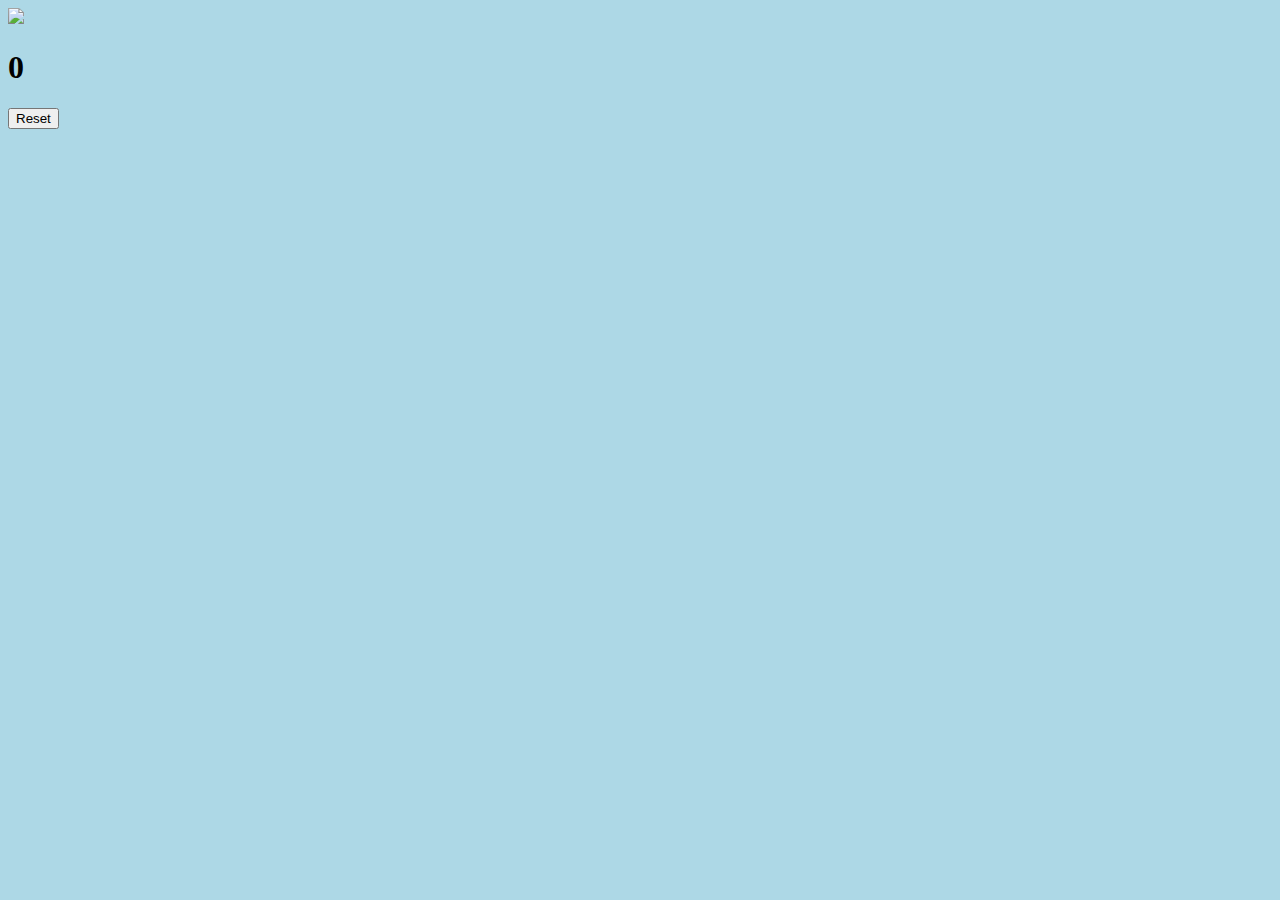
==== index.html @ 60f47105 "Create index.html" ====
<!DOCTYPE html>
<html lang="en">
<head>

<link rel="stylesheet" type="text/css" href="css/style.css">

</head>
<body style="background-color:lightblue">

<img src="images/zombie.png" id="zombie" onclick="dead();">
<h1 id="score">0</h1>

<button onclick="restart()" id="button">Reset</button>

<script>

    let audio = new Audio('src/sound.mp4');
    let zombie =  document.getElementById("zombie");
    let total = 0

    function dead() {
    move();
    zombie.src = "images/zombiedie.gif";
    audio.play();
    setInterval(function(){zombie.src = "images/zombie.png";}, 1200);
    total = total + 1;
    score();
    }

    function score() {
    document.getElementById('score').innerHTML = total;
    }

    function move() {
    let z = window.innerWidth - 128;
    let c = window.innerHeight - 128;
    let x = Math.random()*z;
    let y = Math.random()*c;
    console.log(x,y,z,c)

    zombie.style.top = y + 'px';
    zombie.style.left = x + 'px';
    }

    function restart() {
    total = 0;
    document.location.href = "";
    }



</script>

</body>
</html>
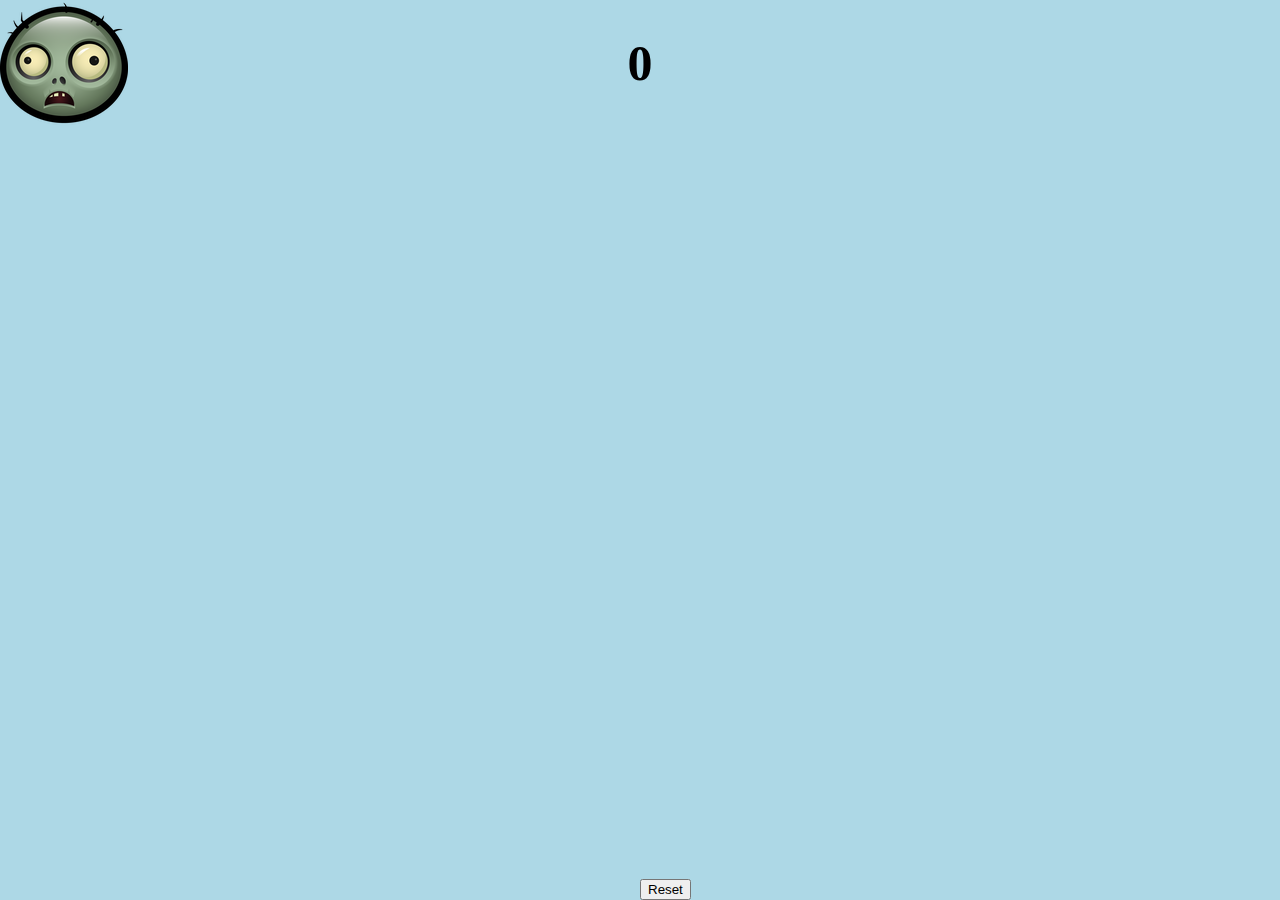
==== commit 0606a1a9: "Update index.html" ====
--- a/index.html
+++ b/index.html
@@ -19,8 +19,8 @@
     let total = 0
 
     function dead() {
-    move();
     zombie.src = "images/zombiedie.gif";
+    setInterval(move,1200);
     audio.play();
     setInterval(function(){zombie.src = "images/zombie.png";}, 1200);
     total = total + 1;
--- a/css/style.css
+++ b/css/style.css
@@ -0,0 +1,15 @@
+    #zombie {
+    position: absolute;
+    top: 0px;
+    left: 0px;
+    }
+    #score {
+    position: static;
+    text-align: center;
+    font-size: 50px;
+    }
+    #button {
+    position: absolute;
+    left: 50%;
+    bottom: 0%
+    }
